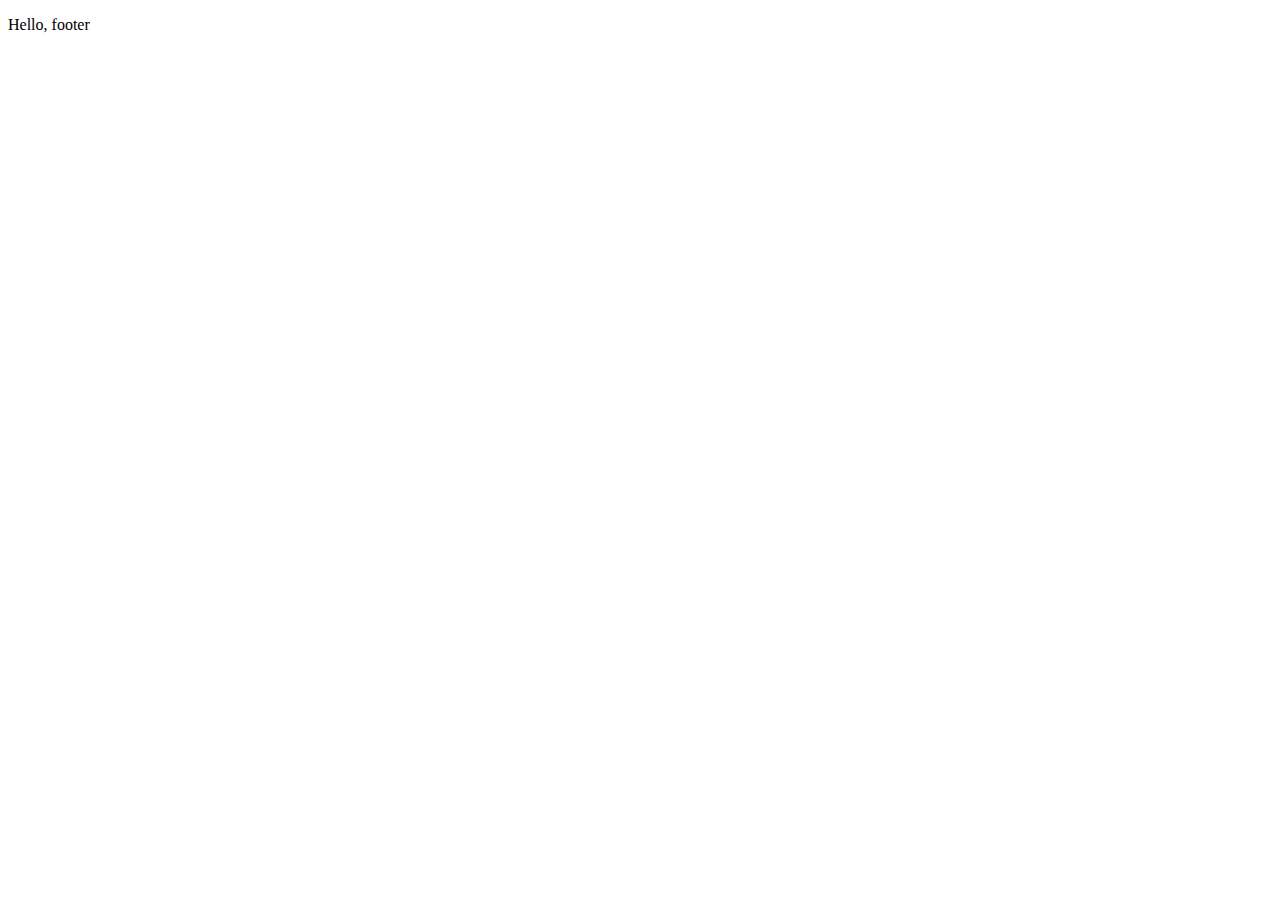
==== index.html @ 5dfa86d5 "implement footer component" ====
<!DOCTYPE html>
<html>
  <head>
    <meta charset="UTF-8">
    <meta name="viewport" content="width=device-width, initial-scale=1.0">
    <meta http-equiv="X-UA-Compatible" content="ie=edge">
    <link href="styles/styles.css" rel="stylesheet" type="text/css" />
    <script src="components/footer.js" type="text/javascript" defer></script>
  </head>
  <body>
    <footer-component></footer-component>
    <main>
      <!-- Your page's content -->
    </main>
  </body>
<html>
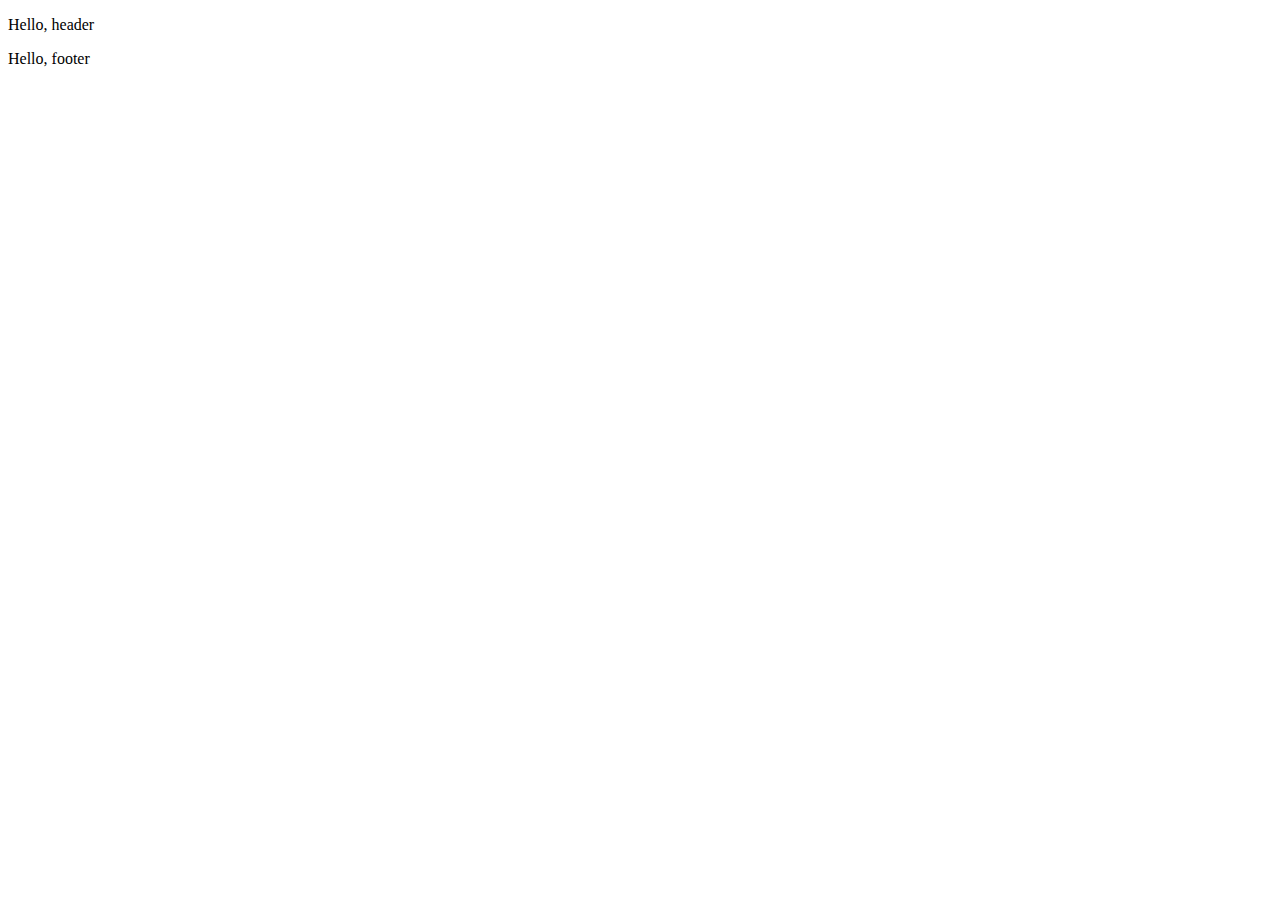
==== commit 5767f8a4: "create header component" ====
--- a/index.html
+++ b/index.html
@@ -6,11 +6,13 @@
     <meta http-equiv="X-UA-Compatible" content="ie=edge">
     <link href="styles/styles.css" rel="stylesheet" type="text/css" />
     <script src="components/footer.js" type="text/javascript" defer></script>
+    <script src="components/header.js" type="text/javascript" defer></script>
   </head>
   <body>
+    <header-component></header-component>
+    <main>
+        <!-- Your page's content -->
+    </main>
     <footer-component></footer-component>
-    <main>
-      <!-- Your page's content -->
-    </main>
   </body>
 <html>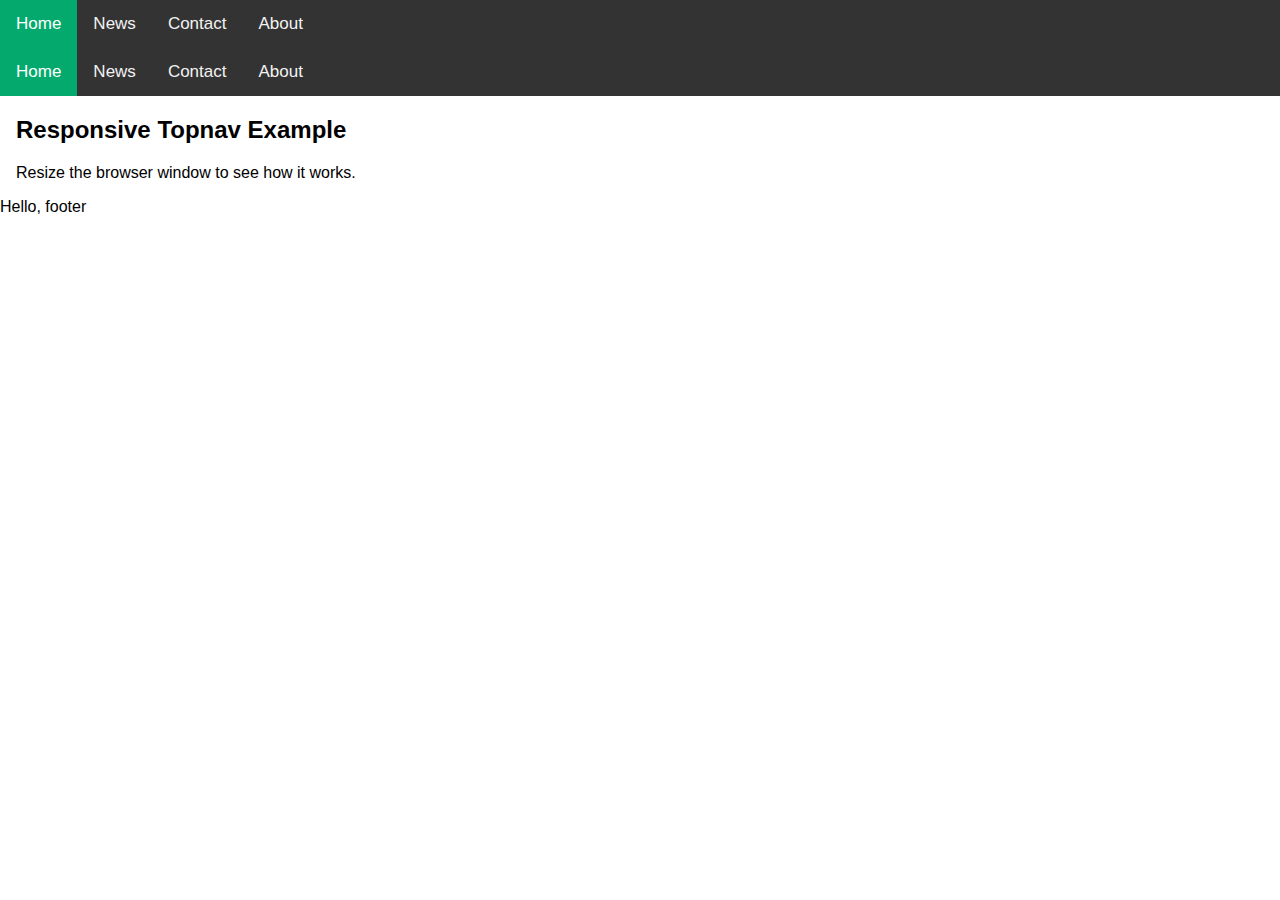
==== commit 988f3cc8: "implement responsive navbar" ====
--- a/index.html
+++ b/index.html
@@ -7,9 +7,31 @@
     <link href="styles/styles.css" rel="stylesheet" type="text/css" />
     <script src="components/footer.js" type="text/javascript" defer></script>
     <script src="components/header.js" type="text/javascript" defer></script>
+    <link rel="stylesheet" href="https://cdnjs.cloudflare.com/ajax/libs/font-awesome/4.7.0/css/font-awesome.min.css">
+    <link rel="stylesheet" href="./styles/styles.css">
   </head>
   <body>
     <header-component></header-component>
+
+</head>
+<body>
+
+<div class="topnav" id="myTopnav">
+  <a href="#home" class="active">Home</a>
+  <a href="#news">News</a>
+  <a href="#contact">Contact</a>
+  <a href="#about">About</a>
+  <a href="javascript:void(0);" class="icon" onclick="toggleMenu()">
+    <i class="fa fa-bars"></i>
+  </a>
+</div>
+
+<div style="padding-left:16px">
+  <h2>Responsive Topnav Example</h2>
+  <p>Resize the browser window to see how it works.</p>
+</div>
+<script src="main.js" ></script>
+
     <main>
         <!-- Your page's content -->
     </main>
--- a/styles/styles.css
+++ b/styles/styles.css
@@ -0,0 +1,55 @@
+body {
+    margin: 0;
+    font-family: Arial, Helvetica, sans-serif;
+  }
+  
+  .topnav {
+    overflow: hidden;
+    background-color: #333;
+  }
+  
+  .topnav a {
+    float: left;
+    display: block;
+    color: #f2f2f2;
+    text-align: center;
+    padding: 14px 16px;
+    text-decoration: none;
+    font-size: 17px;
+  }
+  
+  .topnav a:hover {
+    background-color: #ddd;
+    color: black;
+  }
+  
+  .topnav a.active {
+    background-color: #04AA6D;
+    color: white;
+  }
+  
+  .topnav .icon {
+    display: none;
+  }
+  
+  @media screen and (max-width: 600px) {
+    .topnav a:not(:first-child) {display: none;}
+    .topnav a.icon {
+      float: right;
+      display: block;
+    }
+  }
+  
+  @media screen and (max-width: 600px) {
+    .topnav.responsive {position: relative;}
+    .topnav.responsive .icon {
+      position: absolute;
+      right: 0;
+      top: 0;
+    }
+    .topnav.responsive a {
+      float: none;
+      display: block;
+      text-align: left;
+    }
+  }--- a/styles/styles.css
+++ b/styles/styles.css
@@ -0,0 +1,55 @@
+body {
+    margin: 0;
+    font-family: Arial, Helvetica, sans-serif;
+  }
+  
+  .topnav {
+    overflow: hidden;
+    background-color: #333;
+  }
+  
+  .topnav a {
+    float: left;
+    display: block;
+    color: #f2f2f2;
+    text-align: center;
+    padding: 14px 16px;
+    text-decoration: none;
+    font-size: 17px;
+  }
+  
+  .topnav a:hover {
+    background-color: #ddd;
+    color: black;
+  }
+  
+  .topnav a.active {
+    background-color: #04AA6D;
+    color: white;
+  }
+  
+  .topnav .icon {
+    display: none;
+  }
+  
+  @media screen and (max-width: 600px) {
+    .topnav a:not(:first-child) {display: none;}
+    .topnav a.icon {
+      float: right;
+      display: block;
+    }
+  }
+  
+  @media screen and (max-width: 600px) {
+    .topnav.responsive {position: relative;}
+    .topnav.responsive .icon {
+      position: absolute;
+      right: 0;
+      top: 0;
+    }
+    .topnav.responsive a {
+      float: none;
+      display: block;
+      text-align: left;
+    }
+  }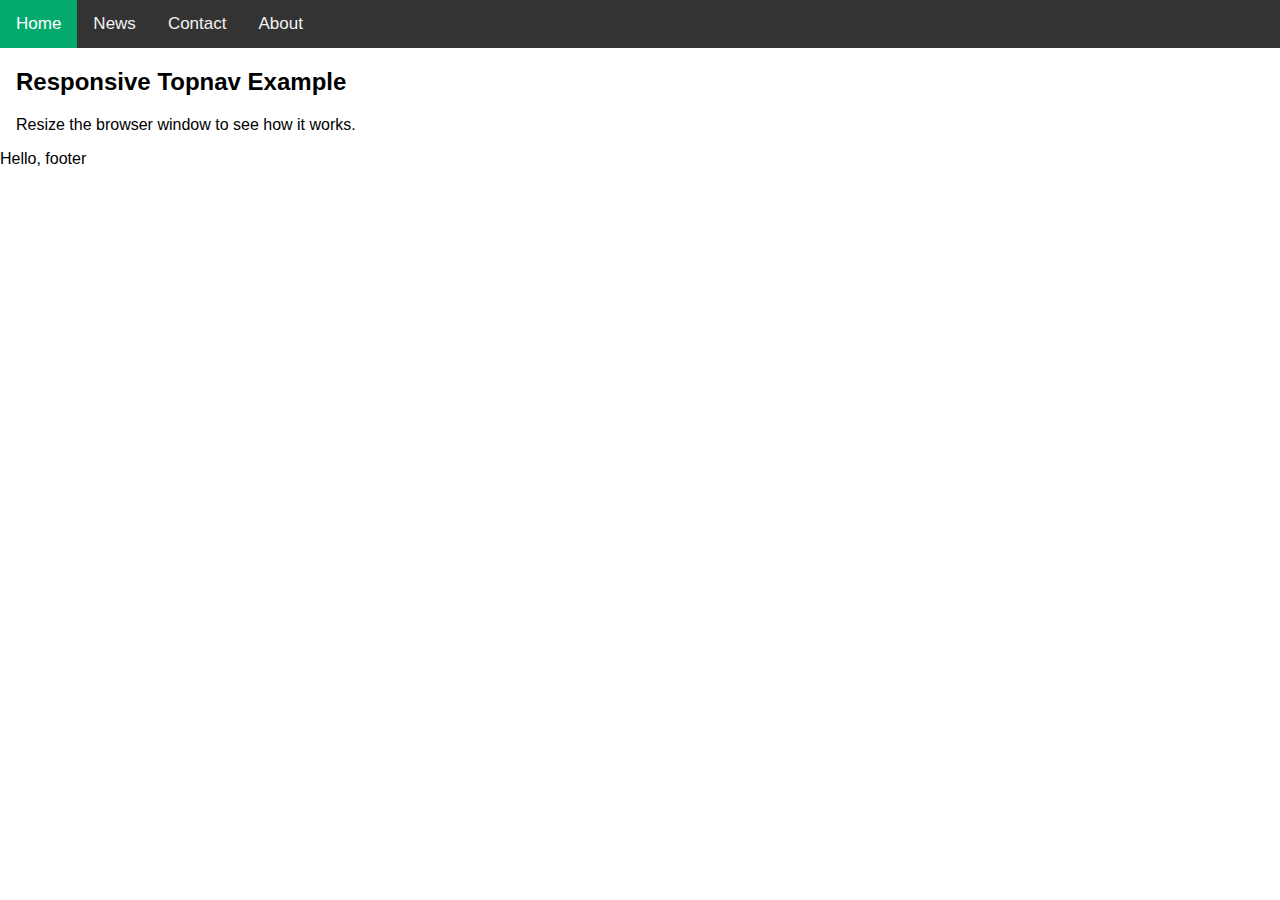
==== commit c28914f1: "minor changes" ====
--- a/index.html
+++ b/index.html
@@ -16,25 +16,17 @@
 </head>
 <body>
 
-<div class="topnav" id="myTopnav">
-  <a href="#home" class="active">Home</a>
-  <a href="#news">News</a>
-  <a href="#contact">Contact</a>
-  <a href="#about">About</a>
-  <a href="javascript:void(0);" class="icon" onclick="toggleMenu()">
-    <i class="fa fa-bars"></i>
-  </a>
-</div>
 
-<div style="padding-left:16px">
-  <h2>Responsive Topnav Example</h2>
-  <p>Resize the browser window to see how it works.</p>
-</div>
+
+
+<main>
+  <div style="padding-left:16px">
+    <h2>Responsive Topnav Example</h2>
+    <p>Resize the browser window to see how it works.</p>
+  </div>
+  <!-- Your page's content -->
+</main>
+<footer-component></footer-component>
 <script src="main.js" ></script>
-
-    <main>
-        <!-- Your page's content -->
-    </main>
-    <footer-component></footer-component>
   </body>
 <html>